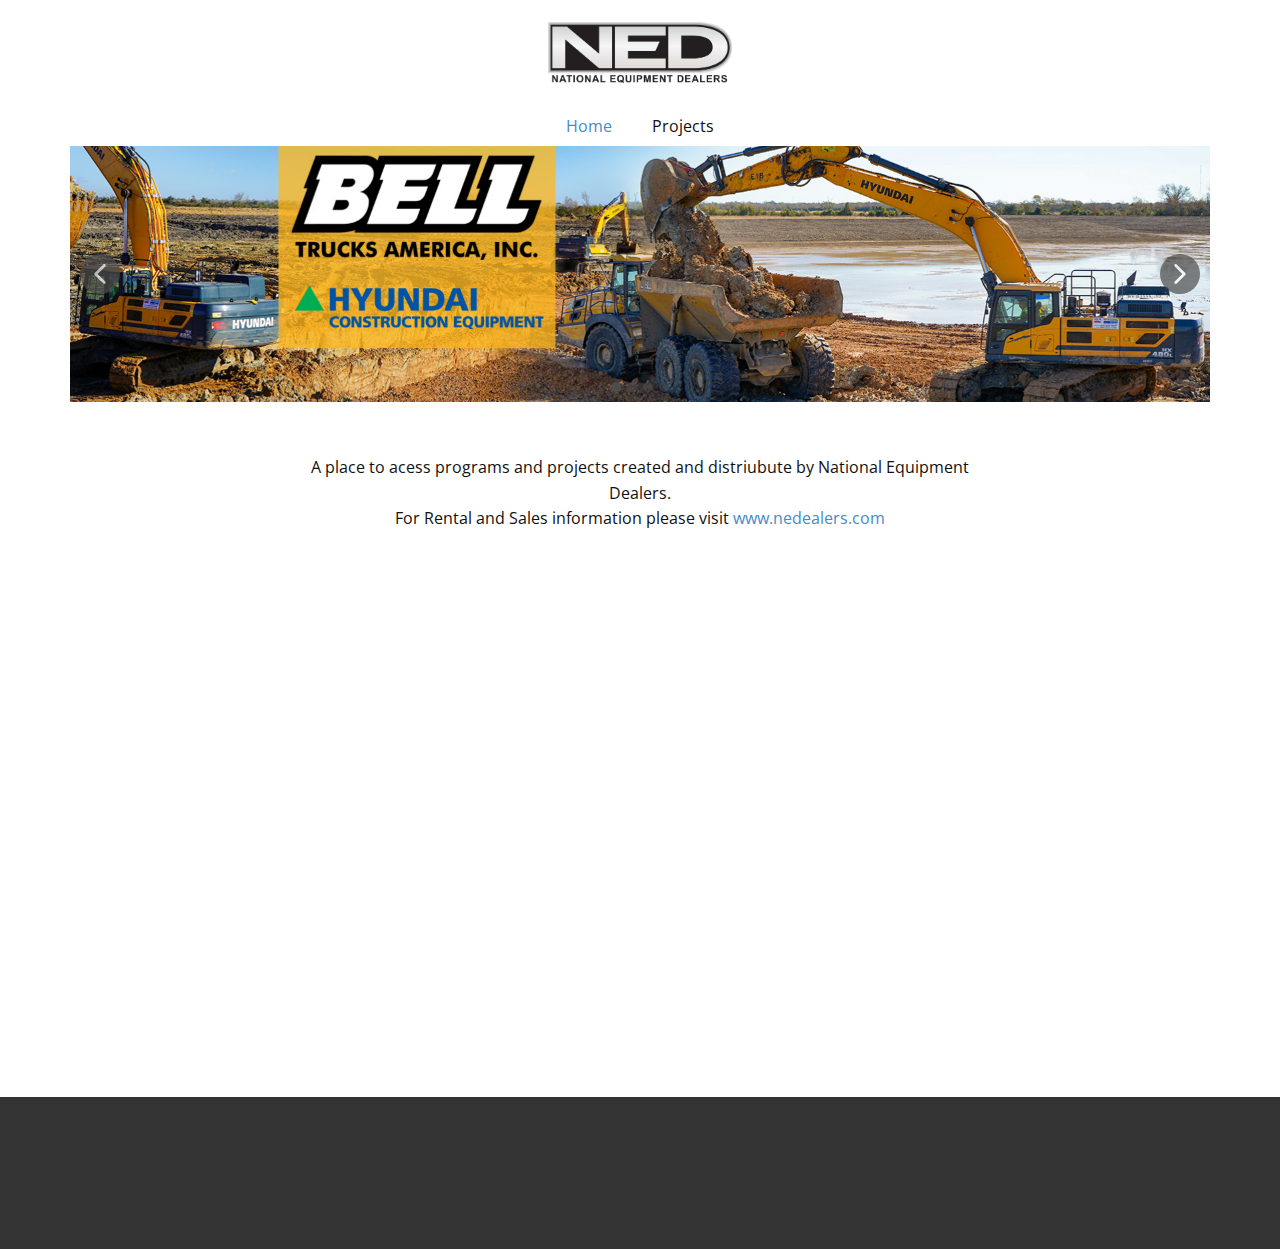
==== docs/Home.html @ 3ef92db1 "Pages" ====
<!DOCTYPE html>
<html style="font-size: 16px;" lang="en"><head>
    <meta name="viewport" content="width=device-width, initial-scale=1.0">
    <meta charset="utf-8">
    <meta name="keywords" content="">
    <meta name="description" content="">
    <title>Home</title>
    <link rel="stylesheet" href="nicepage.css" media="screen">
<link rel="stylesheet" href="Home.css" media="screen">
    <script class="u-script" type="text/javascript" src="jquery.js" defer=""></script>
    <script class="u-script" type="text/javascript" src="nicepage.js" defer=""></script>
    <meta name="generator" content="Nicepage 4.21.12, nicepage.com">
    <link id="u-theme-google-font" rel="stylesheet" href="https://fonts.googleapis.com/css?family=Roboto:100,100i,300,300i,400,400i,500,500i,700,700i,900,900i|Open+Sans:300,300i,400,400i,500,500i,600,600i,700,700i,800,800i">
    
    
    <script type="application/ld+json">{
		"@context": "http://schema.org",
		"@type": "Organization",
		"name": "",
		"logo": "images/NED.png"
}</script>
    <meta name="theme-color" content="#478ac9">
    <meta property="og:title" content="Home">
    <meta property="og:type" content="website">
  </head>
  <body class="u-body u-xl-mode" data-lang="en"><header class="u-clearfix u-header u-header" id="sec-8a05"><div class="u-clearfix u-sheet u-sheet-1">
        <a href="https://nicepage.com" class="u-align-center u-image u-logo u-image-1" data-image-width="1970" data-image-height="684">
          <img src="images/NED.png" class="u-logo-image u-logo-image-1">
        </a>
        <nav class="u-align-center u-menu u-menu-one-level u-offcanvas u-menu-1">
          <div class="menu-collapse" style="font-size: 1rem; letter-spacing: 0px;">
            <a class="u-button-style u-custom-left-right-menu-spacing u-custom-padding-bottom u-custom-top-bottom-menu-spacing u-nav-link u-text-active-palette-1-base u-text-hover-palette-2-base" href="#">
              <svg class="u-svg-link" viewBox="0 0 24 24"><use xmlns:xlink="http://www.w3.org/1999/xlink" xlink:href="#menu-hamburger"></use></svg>
              <svg class="u-svg-content" version="1.1" id="menu-hamburger" viewBox="0 0 16 16" x="0px" y="0px" xmlns:xlink="http://www.w3.org/1999/xlink" xmlns="http://www.w3.org/2000/svg"><g><rect y="1" width="16" height="2"></rect><rect y="7" width="16" height="2"></rect><rect y="13" width="16" height="2"></rect>
</g></svg>
            </a>
          </div>
          <div class="u-custom-menu u-nav-container">
            <ul class="u-nav u-unstyled u-nav-1"><li class="u-nav-item"><a class="u-button-style u-nav-link u-text-active-palette-1-base u-text-hover-palette-2-base" href="Home.html" style="padding: 10px 20px;">Home</a>
</li><li class="u-nav-item"><a class="u-button-style u-nav-link u-text-active-palette-1-base u-text-hover-palette-2-base" href="Projects.html" style="padding: 10px 20px;">Projects</a>
</li></ul>
          </div>
          <div class="u-custom-menu u-nav-container-collapse">
            <div class="u-black u-container-style u-inner-container-layout u-opacity u-opacity-95 u-sidenav">
              <div class="u-inner-container-layout u-sidenav-overflow">
                <div class="u-menu-close"></div>
                <ul class="u-align-center u-nav u-popupmenu-items u-unstyled u-nav-2"><li class="u-nav-item"><a class="u-button-style u-nav-link" href="Home.html">Home</a>
</li><li class="u-nav-item"><a class="u-button-style u-nav-link" href="Projects.html">Projects</a>
</li></ul>
              </div>
            </div>
            <div class="u-black u-menu-overlay u-opacity u-opacity-70"></div>
          </div>
        </nav>
      </div></header>
    <section class="u-clearfix u-section-1" id="sec-eee9">
      <div class="u-clearfix u-sheet u-sheet-1">
        <div class="u-carousel u-expanded-width u-gallery u-gallery-slider u-layout-carousel u-lightbox u-no-transition u-show-text-none u-gallery-1" id="carousel-ba0d" data-interval="5000" data-u-ride="carousel">
          <ol class="u-absolute-hcenter u-carousel-indicators u-carousel-indicators-1">
            <li data-u-target="#carousel-ba0d" data-u-slide-to="0" class="u-active u-grey-70 u-shape-circle" style="width: 10px; height: 10px;"></li>
            <li data-u-target="#carousel-ba0d" data-u-slide-to="1" class="u-grey-70 u-shape-circle" style="width: 10px; height: 10px;"></li>
            <li data-u-target="#carousel-ba0d" data-u-slide-to="2" class="u-grey-70 u-shape-circle" style="width: 10px; height: 10px;"></li>
            <li data-u-target="#carousel-ba0d" data-u-slide-to="3" class="u-grey-70 u-shape-circle" style="width: 10px; height: 10px;"></li>
          </ol>
          <div class="u-carousel-inner u-gallery-inner u-gallery-inner-1" role="listbox">
            <div class="u-active u-carousel-item u-gallery-item u-carousel-item-1">
              <div class="u-back-slide" data-image-width="1710" data-image-height="416">
                <img class="u-back-image u-expanded" src="images/BellandHyundai.png">
              </div>
              <div class="u-align-center u-container-align-center u-over-slide u-shading u-valign-bottom u-over-slide-1">
                <h3 class="u-align-center u-gallery-heading" style="width: 1211px; margin-right: auto; margin-left: auto;">Sample Title</h3>
                <p class="u-align-center u-gallery-text" style="width: 1211px; margin-right: auto; margin-left: auto;">Sample Text</p>
              </div>
            </div>
            <div class="u-carousel-item u-gallery-item u-carousel-item-2" data-image-width="1726" data-image-height="391">
              <div class="u-back-slide">
                <img class="u-back-image u-expanded" src="images/NED-Dynapac.png">
              </div>
              <div class="u-align-center u-container-align-center u-over-slide u-shading u-valign-bottom u-over-slide-2">
                <h3 class="u-align-center u-gallery-heading" style="width: 1303px; margin-right: -26px; margin-left: -26px;">Sample Title</h3>
                <p class="u-align-center u-gallery-text" style="width: 1303px; margin-right: -26px; margin-left: -26px;">Sample Text</p>
              </div>
              <style data-mode="XL" data-visited="true"></style>
              <style data-mode="LG"></style>
              <style data-mode="MD"></style>
              <style data-mode="SM"></style>
              <style data-mode="XS"></style>
            </div>
            <div class="u-carousel-item u-gallery-item u-carousel-item-3" data-image-width="1721" data-image-height="389">
              <div class="u-back-slide">
                <img class="u-back-image u-expanded" src="images/manitou.png">
              </div>
              <div class="u-align-center u-container-align-center u-over-slide u-shading u-valign-bottom u-over-slide-3">
                <h3 class="u-align-center u-gallery-heading" style="width: 1306px; margin-right: -27px; margin-left: -27px;">Sample Title</h3>
                <p class="u-align-center u-gallery-text" style="width: 1306px; margin-right: -27px; margin-left: -27px;">Sample Text</p>
              </div>
              <style data-mode="XL" data-visited="true"></style>
              <style data-mode="LG"></style>
              <style data-mode="MD"></style>
              <style data-mode="SM"></style>
              <style data-mode="XS"></style>
            </div>
            <div class="u-carousel-item u-gallery-item u-carousel-item-4" data-image-width="1745" data-image-height="395">
              <div class="u-back-slide">
                <img class="u-back-image u-expanded" src="images/XCMG.png">
              </div>
              <div class="u-align-center u-container-align-center u-over-slide u-shading u-valign-bottom u-over-slide-4">
                <h3 class="u-align-center u-gallery-heading" style="width: 1304px; margin-right: -26px; margin-left: -26px;">Sample Title</h3>
                <p class="u-align-center u-gallery-text" style="width: 1304px; margin-right: -26px; margin-left: -26px;">Sample Text</p>
              </div>
            </div>
          </div>
          <a class="u-absolute-vcenter u-carousel-control u-carousel-control-prev u-grey-70 u-icon-circle u-opacity u-opacity-70 u-spacing-10 u-text-white u-carousel-control-1" href="#carousel-ba0d" role="button" data-u-slide="prev">
            <span aria-hidden="true">
              <svg viewBox="0 0 451.847 451.847"><path d="M97.141,225.92c0-8.095,3.091-16.192,9.259-22.366L300.689,9.27c12.359-12.359,32.397-12.359,44.751,0
c12.354,12.354,12.354,32.388,0,44.748L173.525,225.92l171.903,171.909c12.354,12.354,12.354,32.391,0,44.744
c-12.354,12.365-32.386,12.365-44.745,0l-194.29-194.281C100.226,242.115,97.141,234.018,97.141,225.92z"></path></svg>
            </span>
            <span class="sr-only">
              <svg viewBox="0 0 451.847 451.847"><path d="M97.141,225.92c0-8.095,3.091-16.192,9.259-22.366L300.689,9.27c12.359-12.359,32.397-12.359,44.751,0
c12.354,12.354,12.354,32.388,0,44.748L173.525,225.92l171.903,171.909c12.354,12.354,12.354,32.391,0,44.744
c-12.354,12.365-32.386,12.365-44.745,0l-194.29-194.281C100.226,242.115,97.141,234.018,97.141,225.92z"></path></svg>
            </span>
          </a>
          <a class="u-absolute-vcenter u-carousel-control u-carousel-control-next u-grey-70 u-icon-circle u-opacity u-opacity-70 u-spacing-10 u-text-white u-carousel-control-2" href="#carousel-ba0d" role="button" data-u-slide="next">
            <span aria-hidden="true">
              <svg viewBox="0 0 451.846 451.847"><path d="M345.441,248.292L151.154,442.573c-12.359,12.365-32.397,12.365-44.75,0c-12.354-12.354-12.354-32.391,0-44.744
L278.318,225.92L106.409,54.017c-12.354-12.359-12.354-32.394,0-44.748c12.354-12.359,32.391-12.359,44.75,0l194.287,194.284
c6.177,6.18,9.262,14.271,9.262,22.366C354.708,234.018,351.617,242.115,345.441,248.292z"></path></svg>
            </span>
            <span class="sr-only">
              <svg viewBox="0 0 451.846 451.847"><path d="M345.441,248.292L151.154,442.573c-12.359,12.365-32.397,12.365-44.75,0c-12.354-12.354-12.354-32.391,0-44.744
L278.318,225.92L106.409,54.017c-12.354-12.359-12.354-32.394,0-44.748c12.354-12.359,32.391-12.359,44.75,0l194.287,194.284
c6.177,6.18,9.262,14.271,9.262,22.366C354.708,234.018,351.617,242.115,345.441,248.292z"></path></svg>
            </span>
          </a>
        </div>
        <div class="u-container-style u-group u-white u-group-1">
          <div class="u-container-layout u-valign-middle u-container-layout-1">
            <p class="u-align-center u-text u-text-default u-text-1">A place to acess programs and projects created and distriubute by National Equipment Dealers.<br>For Rental and Sales information please visit <a href="www.nedealers.com" class="u-active-none u-border-none u-btn u-button-link u-button-style u-hover-none u-none u-text-palette-1-base u-btn-1">www.nedealers.com</a>
            </p>
          </div>
        </div>
      </div>
    </section>
    
    
    <footer class="u-align-center u-clearfix u-footer u-grey-80 u-footer" id="sec-44cd"><div class="u-clearfix u-sheet u-sheet-1"></div></footer>
    <section class="u-backlink u-clearfix u-grey-80">
    </section>
  
</body></html>
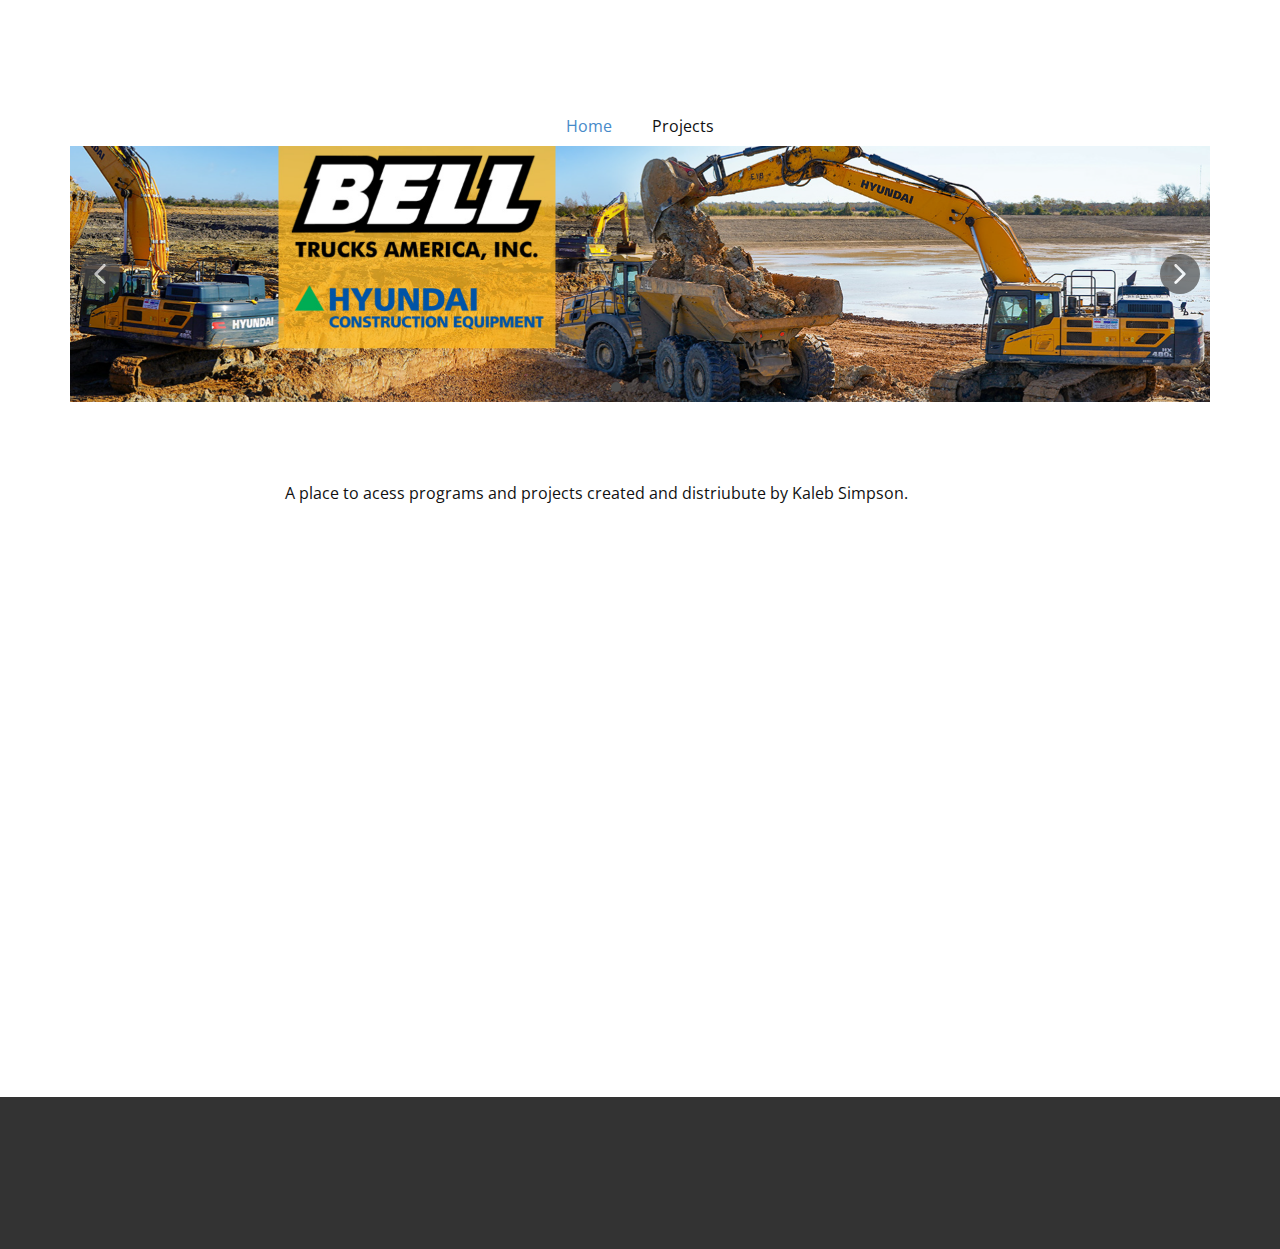
==== commit 109d2af6: "Update Home.html" ====
--- a/docs/Home.html
+++ b/docs/Home.html
@@ -17,7 +17,7 @@
 		"@context": "http://schema.org",
 		"@type": "Organization",
 		"name": "",
-		"logo": "images/NED.png"
+		
 }</script>
     <meta name="theme-color" content="#478ac9">
     <meta property="og:title" content="Home">
@@ -25,7 +25,7 @@
   </head>
   <body class="u-body u-xl-mode" data-lang="en"><header class="u-clearfix u-header u-header" id="sec-8a05"><div class="u-clearfix u-sheet u-sheet-1">
         <a href="https://nicepage.com" class="u-align-center u-image u-logo u-image-1" data-image-width="1970" data-image-height="684">
-          <img src="images/NED.png" class="u-logo-image u-logo-image-1">
+          
         </a>
         <nav class="u-align-center u-menu u-menu-one-level u-offcanvas u-menu-1">
           <div class="menu-collapse" style="font-size: 1rem; letter-spacing: 0px;">
@@ -137,7 +137,7 @@
         </div>
         <div class="u-container-style u-group u-white u-group-1">
           <div class="u-container-layout u-valign-middle u-container-layout-1">
-            <p class="u-align-center u-text u-text-default u-text-1">A place to acess programs and projects created and distriubute by National Equipment Dealers.<br>For Rental and Sales information please visit <a href="www.nedealers.com" class="u-active-none u-border-none u-btn u-button-link u-button-style u-hover-none u-none u-text-palette-1-base u-btn-1">www.nedealers.com</a>
+            <p class="u-align-center u-text u-text-default u-text-1">A place to acess programs and projects created and distriubute by Kaleb Simpson.
             </p>
           </div>
         </div>
@@ -149,4 +149,4 @@
     <section class="u-backlink u-clearfix u-grey-80">
     </section>
   
-</body></html>+</body></html>
